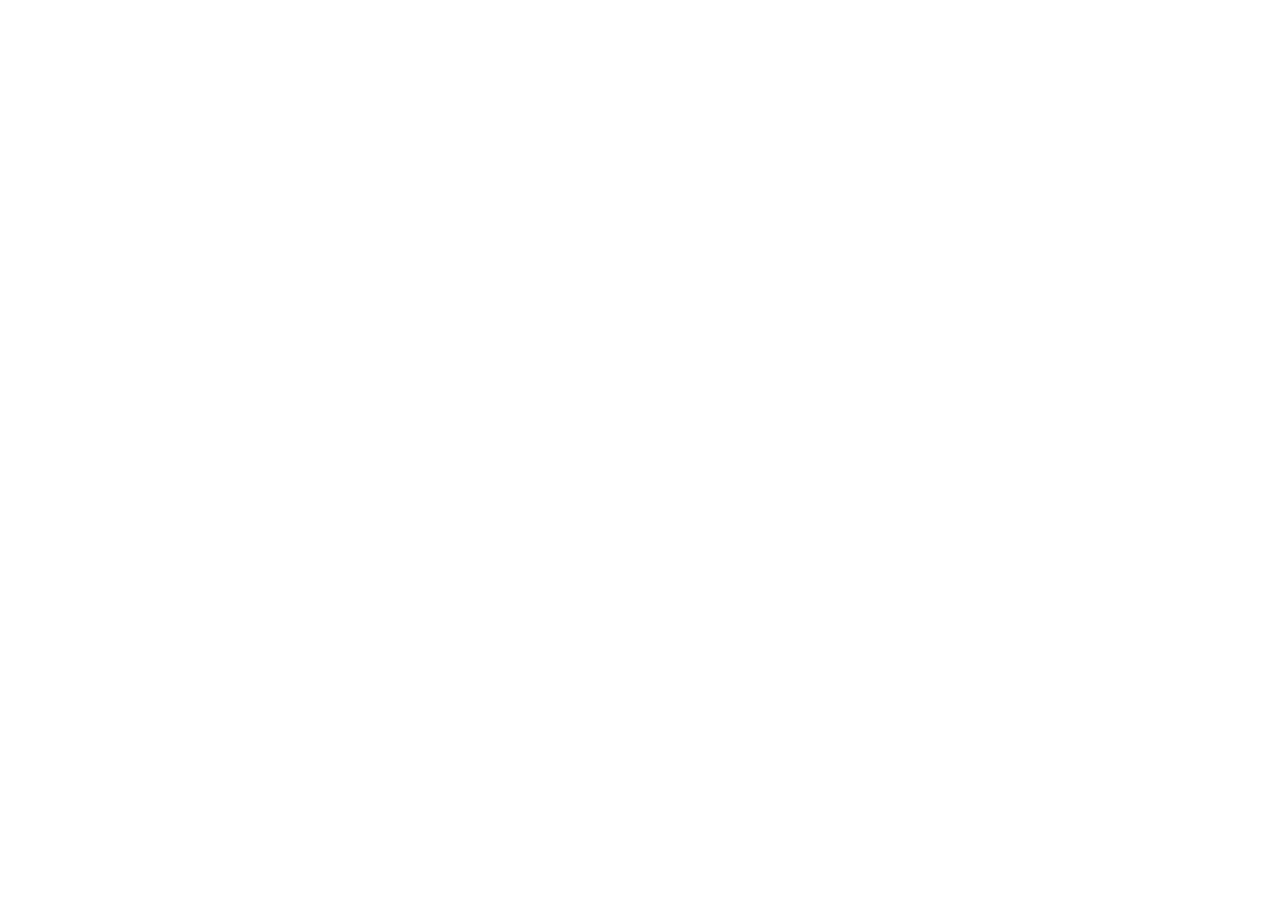
==== index.html @ 22891dd7 "Created first html file and added website name to title Created first html file and added website na" ====
<!DOCTYPE html>
<html lang="en">
<head>
    <meta charset="UTF-8">
    <meta name="viewport" content="width=device-width, initial-scale=1.0">
    <title>Fairway Finds</title>
</head>
<body>
    
</body>
</html>
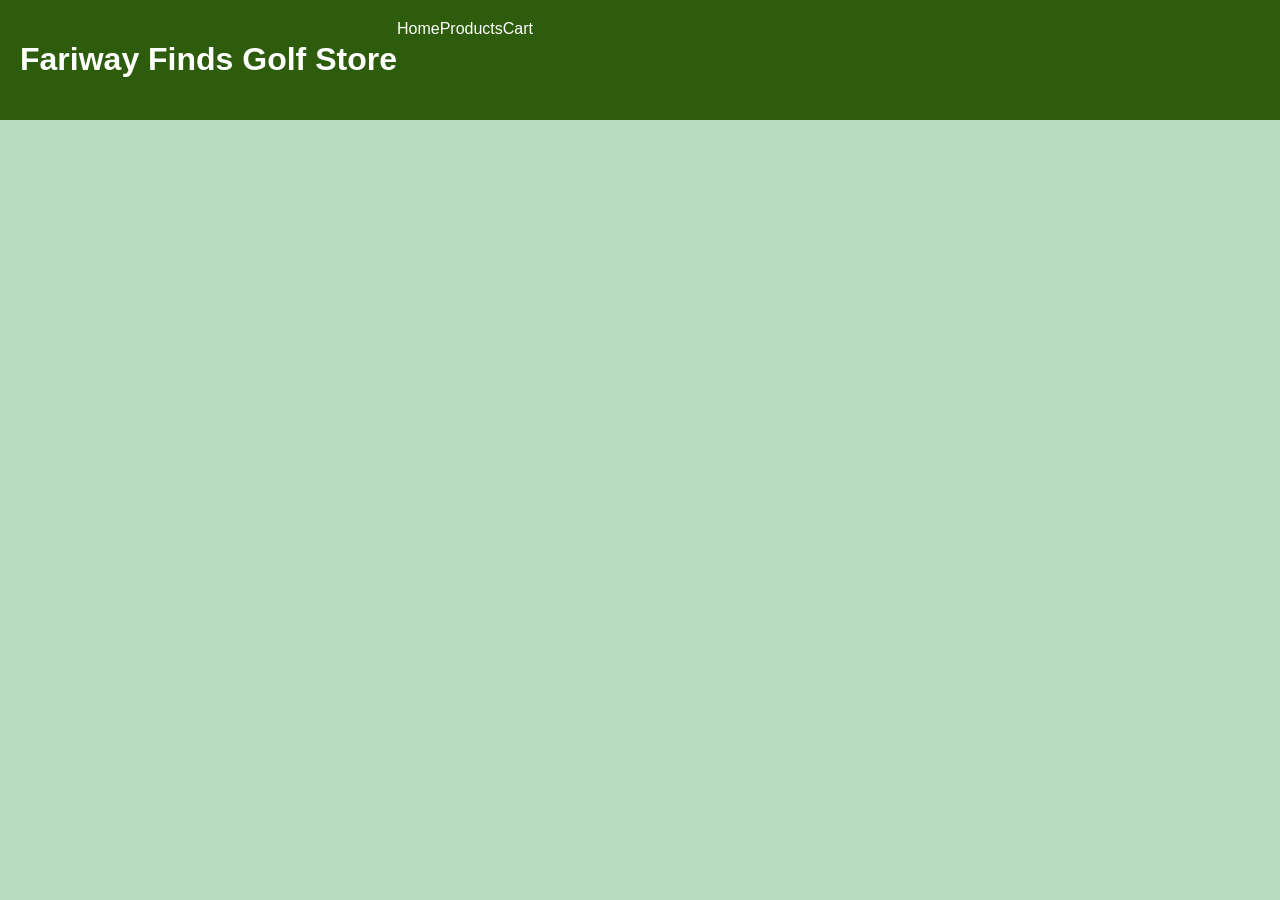
==== commit 253bfc4d: "Creasted css and a basic title and background color" ====
--- a/index.html
+++ b/index.html
@@ -1,11 +1,21 @@
 <!DOCTYPE html>
 <html lang="en">
 <head>
+    <link rel="stylesheet" href="style.css">
     <meta charset="UTF-8">
     <meta name="viewport" content="width=device-width, initial-scale=1.0">
     <title>Fairway Finds</title>
 </head>
 <body>
+    <div class="nav">
+        <div><h1>Fariway Finds Golf Store</h1></div>
+        <div>Home</div>
+        <div>Products</div>
+        <div>Cart</div>
+    </div>
+
+    
+
     
 </body>
 </html>
--- a/style.css
+++ b/style.css
@@ -0,0 +1,17 @@
+body {
+    font-family: Arial, sans-serif;
+    margin: 0;
+    background-color: #b6ddbf;
+}
+
+.nav {
+    background-color: #2d5d0c;
+    color: white;
+    padding: 20px;
+    text-align: center;
+    font-family: 'Gill Sans', 'Gill Sans MT', Calibri, 'Trebuchet MS', sans-serif;
+    display: flex;
+    -ms-flex-align: row;
+}
+
+
